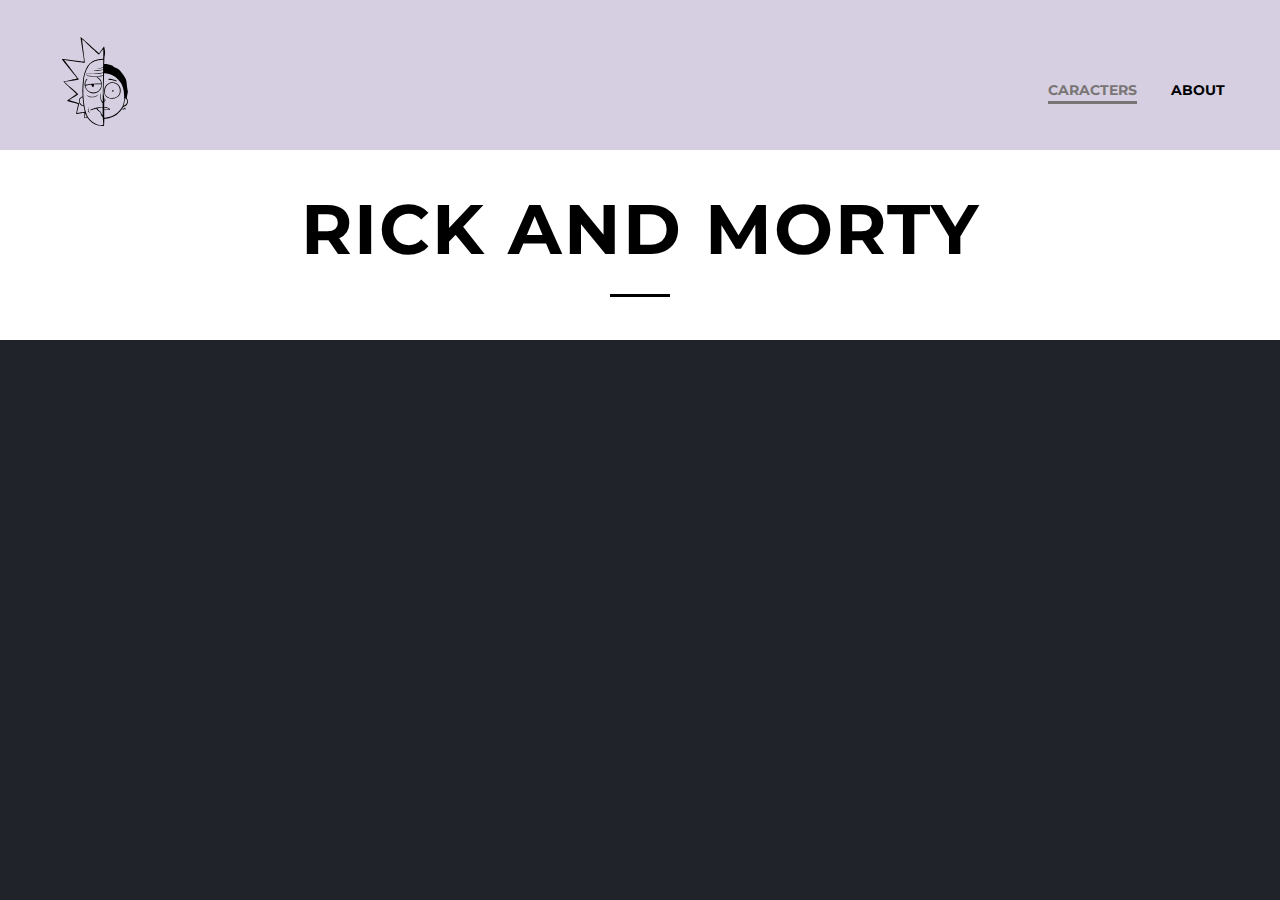
==== index.html @ 469a6fd0 "feat: add new files" ====
<!DOCTYPE html>
<html lang="en">

<head>
  <meta charset="UTF-8">
  <meta name="viewport" content="width=device-width, initial-scale=1.0">
  <link rel="stylesheet" href="assets/styles.css">

  <!-- Font -->

  <link href="https://fonts.googleapis.com/css2?family=Kaushan+Script&family=Montserrat:wght@700;900&display=swap"
    rel="stylesheet">
  <link rel="preconnect" href="https://fonts.gstatic.com">
  <link href="https://fonts.googleapis.com/css2?family=Roboto:wght@100&family=RocknRoll+One&display=swap"
    rel="stylesheet">

  <link rel="shortcut icon" type="image/svg" href="D:\HTML, CSS\Rick and Morty\assets\logo.svg" />
  <title>Rick and Morty</title>
</head>

<body>

  <header class="header">
    <div class="header__inner container">
      <div class="header__logo">
        <img src="assets\logo.svg">
      </div>
      <nav class="nav">
        <a class="nav__link nav__link-active" href="#">Caracters</a>
        <a class="nav__link" href="#">About</a>
      </nav>
    </div>
  </header>

  <section class="intro">
    <div class="intro__wrapper container">
      <h1 class="intro__title">Rick and Morty</h1>
  </section>

  <main class="content">
    <div class="content__wrapper container">
      <div class="content__column">
      </div>
    </div>
  </main>
  <!-- <script src="script.js"></script> -->
  <script src="script2.js"></script>
</body>

</html>
---- assets/styles.css ----
body {
  margin: 0;
  font-family: 'Montserrat', sans-serif;
  font-size: 15px;
  color: #333;
  line-height: 1.6;
  min-height: 100vh;
  background-color: rgb(32, 35, 41);
}

*, *:after, *:before {
  box-sizing: border-box;
}

/* Container */

.container {
  width: 100%;
  max-width: 1200px;
  margin: 0 auto;
  text-align: center;
}

/* Header */

header {
  padding-top: 30px;
  width: 100%;
  background-color: #D5CFE1;
}

.header__inner {
  display: flex;
  justify-content: space-between;
  align-items: center;
}

.header__logo {
  height: 120px;
  width: 120px;
}

img {
  height: 100%;
  width: 100%;
}

/* Nav*/

.nav {
  font-size: 14px;
  text-transform: uppercase;
  font-weight: 700;
}

.nav__link {
  display: inline-block;
  vertical-align: top;
  margin: 0 15px;
  position: relative;
  text-decoration: none;
  color: black;
  transition: color 0.2s lineral;
}

.nav__link:after {
  content: "";
  display: block;
  width: 100%;
  height: 3px;
  background-color: #fff;
  opacity: 0;
  transition: opacity .1s lineral;
  position: absolute;
  top: 100%;
  left: 0;
  z-index: 1;
}

.nav__link:hover {
  color: rgb(121, 117, 117);
}

.nav__link:hover:after, .nav__link-active:after {
  opacity: 1;
  background-color: rgb(121, 117, 117);
}

.nav__link-active {
  color: rgb(121, 117, 117);
}

/* Intro */

.intro {
  display: flex;
  flex-direction: column;
  justify-content: center;
  width: 100%;
  height: 190px;
  background: white;
}

.intro__title {
  max-width: 880 px;
  margin: 0 auto;
  font-size: 44px;
  letter-spacing: 2px;
  font-size: 70px;
}

.intro {
  font-size: 60px;
  font-weight: 700;
  text-transform: uppercase;
  text-align: center;
  line-height: 1;
  color: black;
  letter-spacing: 0.5px;
}

.intro__title:after {
  content: "";
  display: block;
  width: 60px;
  height: 3px;
  margin: 30px auto 0;
  background-color: black;
}

/* Main content */

.content {
  height: 100%;
  background: url('../assets/bg1.svg') bottom left no-repeat fixed;
  background-size: 17%;
}

.content__column {
  width: 80%;
  height: 100%;
  margin: 0 auto;
  padding: 40px 0;
}

.content__item {
  width: 80%;
  max-height: 245px;
  margin: 0 auto 40px;
  border: 1px black solid;
  display: flex;
  border-radius: 8px;
  overflow: auto;
  background: rgb(60, 62, 68);
}

/* .card:hover {
cursor: pointer;
opacity: 0.9;
} */

.item__image {
  width: 33.3%;
  display: inline-block;
  overflow: hidden;
  margin: 0;
}

.item__image img {
  box-sizing: border-box;
  display: block;
  min-height: 100%;
  min-width: 100%;
  border-top-left-radius: 5px;
  border-bottom-left-radius: 5px;
}

.item__info {
  width: 67.7%;
  display: flex;
  flex-direction: column;
  justify-content: space-around;
  text-align: left;
  overflow: hidden;
  margin-left: 10px;
}

h2, p, h3, h4 {
  margin: 0;
}

h2 {
  font-family: 'RocknRoll One', sans-serif;
  font-size: 22px;
  color: rgb(245, 245, 245);
}

h3 {
  font-size: 1.5em;
  color: rgb(245, 245, 245);
}

p {
  font-size: 1em;
  color: rgb(158, 158, 158);
  font-family: 'Roboto', sans-serif;
  font-weight: 400;
}

h4 {
  font-size: 1em;
  color: rgb(192, 192, 192);
  font-family: 'Roboto', sans-serif;
  font-weight: 900;
  margin: 0;
}

/*Media section*/

@media (max-width:890px) {

  .intro__title {
    font-size: 50px;
  }
  .item__info {
    font-size: 0.65em;
  }
  .item__info h2 {
    font-size: 16px;
  }
  h2, p, h3, h4 {
    margin: 0;
  }
  @media (max-width:680px) {
    .item__info {
      font-size: 0.5em;
    }
    .item__info h2 {
      font-size: 14px;
    }

   }
  @media (max-width: 660px) {

    .content__item {
      display: flex;
      flex-direction: column;
      align-items: center;
    }
    .item__info {
      width: 67.7%;
      display: flex;
      flex-direction: column;
      justify-content: space-between;
      text-align: center;
    }
    .item__image {
      border-radius: 5px;
      margin-top: 10px;

    }
  }
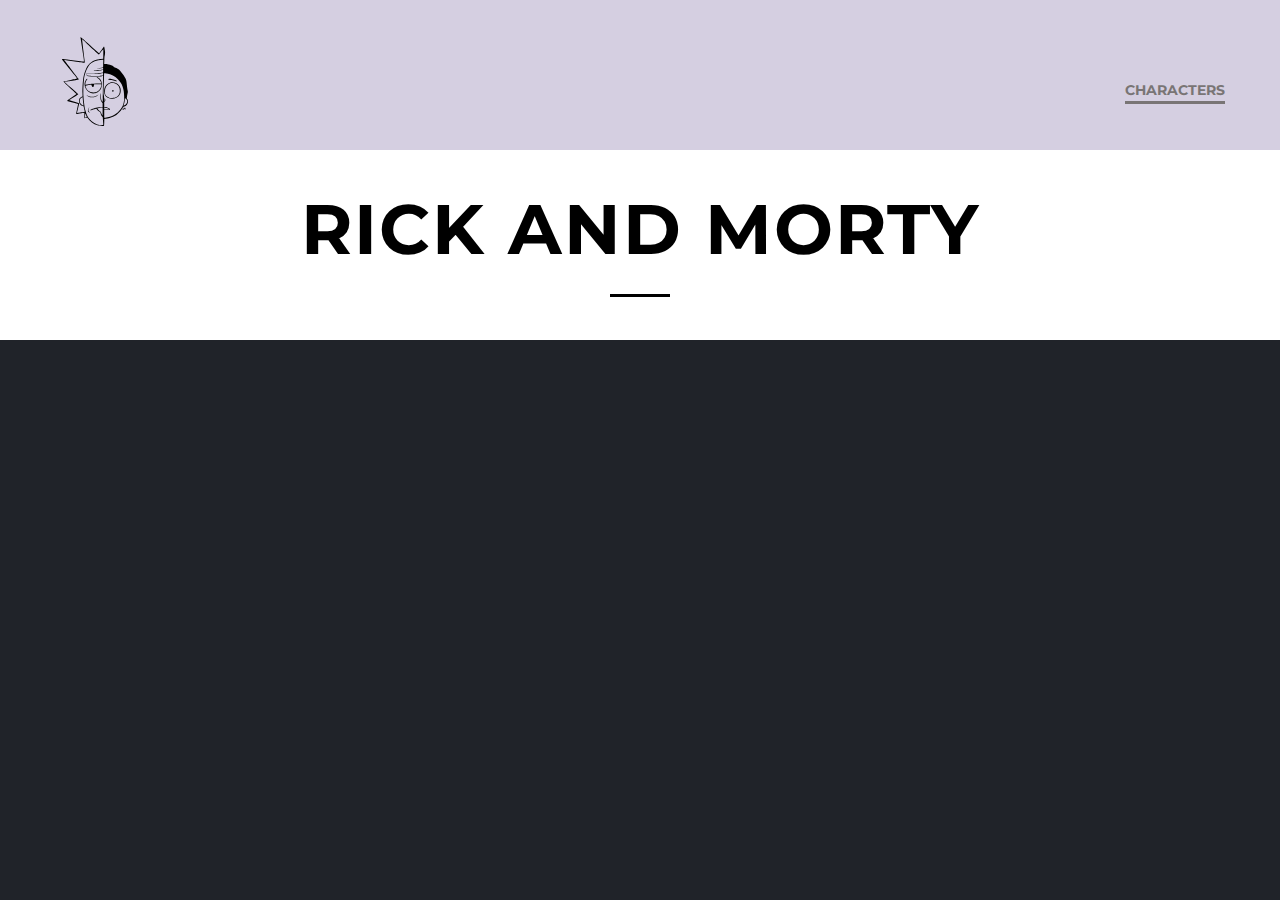
==== commit bd1fcd42: "add anchor element for returning to the initial page" ====
--- a/index.html
+++ b/index.html
@@ -4,17 +4,13 @@
 <head>
   <meta charset="UTF-8">
   <meta name="viewport" content="width=device-width, initial-scale=1.0">
-  <link rel="stylesheet" href="assets/styles.css">
-
-  <!-- Font -->
-
-  <link href="https://fonts.googleapis.com/css2?family=Kaushan+Script&family=Montserrat:wght@700;900&display=swap"
-    rel="stylesheet">
-  <link rel="preconnect" href="https://fonts.gstatic.com">
-  <link href="https://fonts.googleapis.com/css2?family=Roboto:wght@100&family=RocknRoll+One&display=swap"
+  <link
+    href="https://fonts.googleapis.com/css2?family=Montserrat:wght@700;900&family=Roboto:wght@100;400;700&family=RocknRoll+One&display=swap"
     rel="stylesheet">
 
-  <link rel="shortcut icon" type="image/svg" href="D:\HTML, CSS\Rick and Morty\assets\logo.svg" />
+  <link rel="stylesheet" href="/assets/styles.css">
+
+  <link rel="shortcut icon" type="image/svg" href="/assets/logo.svg">
   <title>Rick and Morty</title>
 </head>
 
@@ -23,11 +19,12 @@
   <header class="header">
     <div class="header__inner container">
       <div class="header__logo">
-        <img src="assets\logo.svg">
+        <img src="/assets/logo.svg">
       </div>
       <nav class="nav">
-        <a class="nav__link nav__link-active" href="#">Caracters</a>
-        <a class="nav__link" href="#">About</a>
+             <a class="nav__link nav__link-active" href="/feed" }>Characters</a>
+<!--        <button class="nav__button" onclick="router.loadRoute('feed')">Characters-->
+<!--        </button>-->
       </nav>
     </div>
   </header>
@@ -35,16 +32,29 @@
   <section class="intro">
     <div class="intro__wrapper container">
       <h1 class="intro__title">Rick and Morty</h1>
+    </div>
   </section>
+
 
   <main class="content">
     <div class="content__wrapper container">
-      <div class="content__column">
+
+      <div class="content__column" id='app' data-router>
+
+      </div>
+      <!-- loader -->
+      <div class="loading">
+        <div class="circle"></div>
+        <div class="circle"></div>
+        <div class="circle"></div>
       </div>
     </div>
   </main>
-  <!-- <script src="script.js"></script> -->
-  <script src="script2.js"></script>
+
+  <script src="/id.js"></script>
+  <script src="/script2.js"></script>
+  <script src="/router.js"></script>
+
 </body>
 
 </html>--- a/assets/styles.css
+++ b/assets/styles.css
@@ -2,20 +2,19 @@
   margin: 0;
   font-family: 'Montserrat', sans-serif;
   font-size: 15px;
-  color: #333;
+  color: white;
   line-height: 1.6;
   min-height: 100vh;
   background-color: rgb(32, 35, 41);
 }
 
-*, *:after, *:before {
+*, *:after {
   box-sizing: border-box;
 }
 
 /* Container */
 
 .container {
-  width: 100%;
   max-width: 1200px;
   margin: 0 auto;
   text-align: center;
@@ -90,6 +89,24 @@
   color: rgb(121, 117, 117);
 }
 
+.nav__button {
+  font-family: 'Montserrat', sans-serif;
+  font-size: 18px;
+  cursor: pointer;
+  color: rgb(121, 117, 117);
+  display: inline-block;
+  background-color: #D5CFE1;
+  border: none;
+  margin-top: 5px;
+  margin-right: 15px;
+  transition: all 0.3s ease;
+}
+
+.nav__button:hover {
+  opacity: 0.7;
+  text-decoration: underline;
+}
+
 /* Intro */
 
 .intro {
@@ -102,7 +119,6 @@
 }
 
 .intro__title {
-  max-width: 880 px;
   margin: 0 auto;
   font-size: 44px;
   letter-spacing: 2px;
@@ -140,7 +156,7 @@
   width: 80%;
   height: 100%;
   margin: 0 auto;
-  padding: 40px 0;
+  padding: 40px 0 100px;
 }
 
 .content__item {
@@ -152,12 +168,14 @@
   border-radius: 8px;
   overflow: auto;
   background: rgb(60, 62, 68);
-}
-
-/* .card:hover {
-cursor: pointer;
-opacity: 0.9;
-} */
+  transition: 0.2s ease;
+}
+
+.content__item:hover {
+  cursor: pointer;
+  transform: scale(1.05);
+  box-shadow: 5px 5px 15px rgba(0, 0, 0, 0.6)
+}
 
 .item__image {
   width: 33.3%;
@@ -196,67 +214,176 @@
 }
 
 h3 {
-  font-size: 1.5em;
+  font-size: 1.3em;
   color: rgb(245, 245, 245);
 }
 
 p {
-  font-size: 1em;
+  font-size: 1.3em;
   color: rgb(158, 158, 158);
   font-family: 'Roboto', sans-serif;
   font-weight: 400;
 }
 
 h4 {
-  font-size: 1em;
+  font-size: 1.5em;
   color: rgb(192, 192, 192);
   font-family: 'Roboto', sans-serif;
-  font-weight: 900;
+  font-weight: 400;
   margin: 0;
 }
 
 /*Media section*/
 
-@media (max-width:890px) {
-
+@media (max-width: 890px) {
   .intro__title {
     font-size: 50px;
   }
   .item__info {
-    font-size: 0.65em;
+    font-size: 0.85em;
   }
   .item__info h2 {
     font-size: 16px;
   }
-  h2, p, h3, h4 {
-    margin: 0;
-  }
-  @media (max-width:680px) {
-    .item__info {
-      font-size: 0.5em;
-    }
-    .item__info h2 {
-      font-size: 14px;
-    }
-
-   }
-  @media (max-width: 660px) {
-
-    .content__item {
-      display: flex;
-      flex-direction: column;
-      align-items: center;
-    }
-    .item__info {
-      width: 67.7%;
-      display: flex;
-      flex-direction: column;
-      justify-content: space-between;
-      text-align: center;
-    }
-    .item__image {
-      border-radius: 5px;
-      margin-top: 10px;
-
-    }
-  }
+}
+
+@media (max-width: 740px) {
+  .character__info {
+    font-size: 0.75em;
+  }
+}
+
+@media (max-width: 685px) {
+  .item__info h2 {
+    font-size: 14px;
+  }
+  .content__item {
+    display: flex;
+    flex-direction: column;
+    align-items: center;
+  }
+  .item__info {
+    width: 67.7%;
+    display: flex;
+    flex-direction: column;
+    justify-content: space-between;
+    text-align: center;
+    font-size: 0.75em;
+  }
+  .item__image {
+    border-radius: 5px;
+    margin-top: 10px;
+  }
+  .character {
+    max-width: 1200px;
+    flex-direction: column;
+    align-items: center;
+  }
+  .character__image {
+    margin-bottom: 10px;
+  }
+  .character__info {
+    align-items: center;
+  }
+  .details {
+    display: none;
+  }
+  .character__info .location {
+    text-align: center;
+  }
+}
+
+/*Loading animation*/
+
+.loading {
+  opacity: 0;
+  display: flex;
+  position: fixed;
+  bottom: 50px;
+  left: 50%;
+  transform: translateX(-50%);
+  transition: opacity .3s ease-in;
+}
+
+.loading.show {
+  opacity: 1;
+}
+
+.loading__wrapper {
+  height: 40px;
+  margin: 0 auto;
+  justify-content: center;
+  align-items: center;
+}
+
+.circle {
+  width: 10px;
+  height: 10px;
+  border-radius: 50%;
+  background-color: #D5CFE1;
+  margin: 3px;
+  animation: jump 0.6s ease-in infinite;
+}
+
+@keyframes jump {
+  0% {
+    transform: translateY(0)
+  }
+  50% {
+    transform: translateY(-8px)
+  }
+}
+
+.circle:nth-of-type(2) {
+  animation-delay: 0.2s;
+}
+
+.circle:nth-of-type(3) {
+  animation-delay: 0.3s;
+}
+
+/*One card styles */
+
+.character__btn {
+  text-decoration: none;
+  color: white;
+  display: inline-block;
+  padding: 10px 40px;
+  background-color: rgb(41, 45, 53);
+  border: 2px solid white;
+  border-radius: 6px;
+  margin-top: 5px;
+  transition: all 0.5s ease;
+}
+
+.character__btn:hover {
+  background-color: white;
+  color: rgb(41, 45, 53);
+  box-shadow: 5px 5px 15px rgba(0, 0, 0, 0.6);
+}
+
+.character {
+  max-width: 1200px;
+  display: flex;
+  justify-content: space-around;
+  margin-bottom: 20px;
+}
+
+.character__info {
+  display: flex;
+  justify-content: space-around;
+  width: 67.7%;
+  display: flex;
+  flex-direction: column;
+  justify-content: space-around;
+  text-align: left;
+  overflow: hidden;
+  margin-left: 10px;
+  background: rgb(60, 62, 68);
+  border-radius: 5px;
+}
+
+.character__image {
+  border-radius: 5px;
+  overflow: hidden;
+}